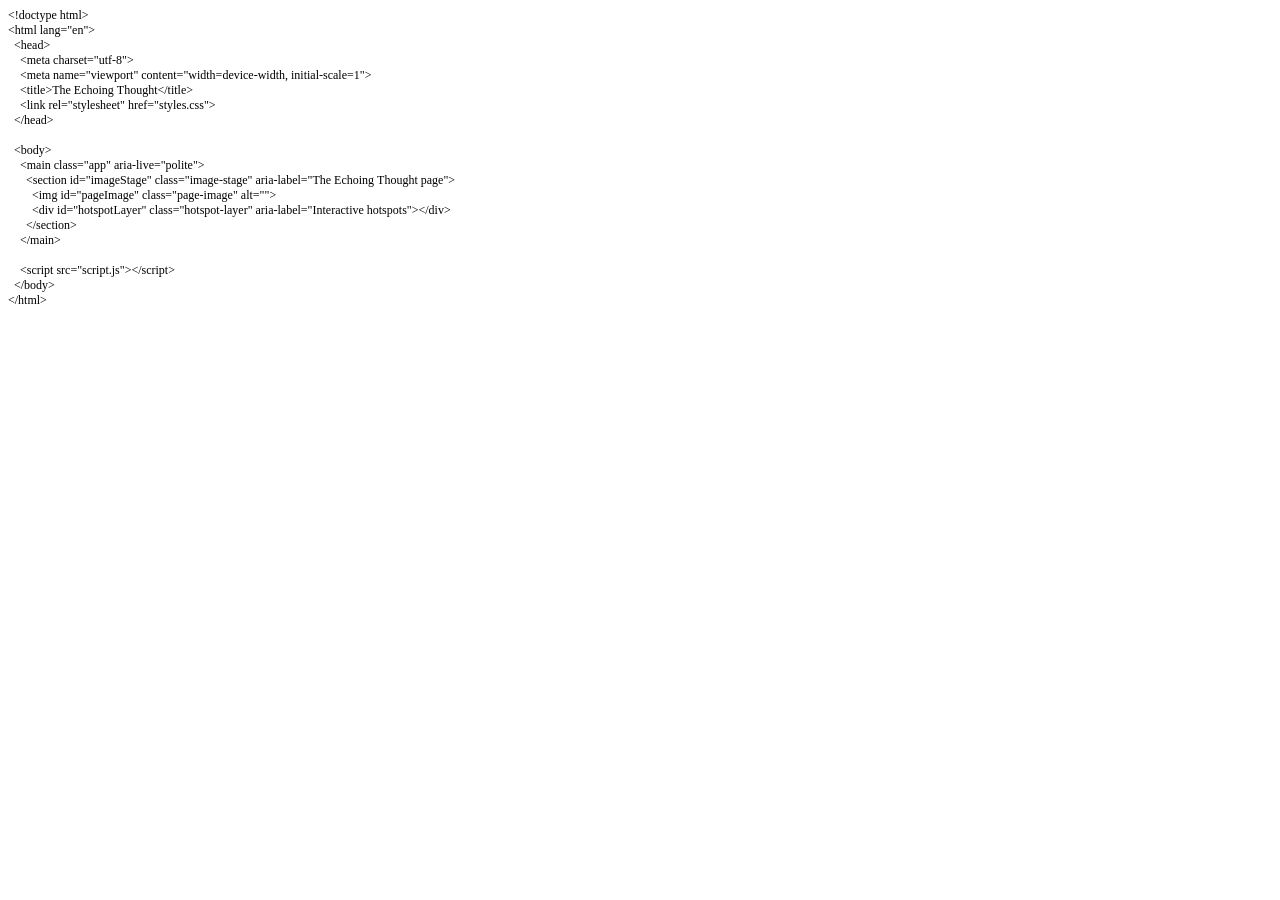
==== echoing-thought/index.html @ d3f08188 "echo thoughts" ====
<!DOCTYPE html PUBLIC "-//W3C//DTD HTML 4.01//EN" "http://www.w3.org/TR/html4/strict.dtd">
<html>
<head>
  <meta http-equiv="Content-Type" content="text/html; charset=utf-8">
  <meta http-equiv="Content-Style-Type" content="text/css">
  <title></title>
  <meta name="Generator" content="Cocoa HTML Writer">
  <meta name="CocoaVersion" content="2487.7">
  <style type="text/css">
    p.p1 {margin: 0.0px 0.0px 0.0px 0.0px; font: 12.0px Times; -webkit-text-stroke: #000000}
    p.p2 {margin: 0.0px 0.0px 0.0px 0.0px; font: 12.0px Times; -webkit-text-stroke: #000000; min-height: 14.0px}
    span.s1 {font-kerning: none}
  </style>
</head>
<body>
<p class="p1"><span class="s1">&lt;!doctype html&gt;</span></p>
<p class="p1"><span class="s1">&lt;html lang="en"&gt;</span></p>
<p class="p1"><span class="s1"><span class="Apple-converted-space">  </span>&lt;head&gt;</span></p>
<p class="p1"><span class="s1"><span class="Apple-converted-space">    </span>&lt;meta charset="utf-8"&gt;</span></p>
<p class="p1"><span class="s1"><span class="Apple-converted-space">    </span>&lt;meta name="viewport" content="width=device-width, initial-scale=1"&gt;</span></p>
<p class="p1"><span class="s1"><span class="Apple-converted-space">    </span>&lt;title&gt;The Echoing Thought&lt;/title&gt;</span></p>
<p class="p1"><span class="s1"><span class="Apple-converted-space">    </span>&lt;link rel="stylesheet" href="styles.css"&gt;</span></p>
<p class="p1"><span class="s1"><span class="Apple-converted-space">  </span>&lt;/head&gt;</span></p>
<p class="p2"><span class="s1"></span><br></p>
<p class="p1"><span class="s1"><span class="Apple-converted-space">  </span>&lt;body&gt;</span></p>
<p class="p1"><span class="s1"><span class="Apple-converted-space">    </span>&lt;main class="app" aria-live="polite"&gt;</span></p>
<p class="p1"><span class="s1"><span class="Apple-converted-space">      </span>&lt;section id="imageStage" class="image-stage" aria-label="The Echoing Thought page"&gt;</span></p>
<p class="p1"><span class="s1"><span class="Apple-converted-space">        </span>&lt;img id="pageImage" class="page-image" alt=""&gt;</span></p>
<p class="p1"><span class="s1"><span class="Apple-converted-space">        </span>&lt;div id="hotspotLayer" class="hotspot-layer" aria-label="Interactive hotspots"&gt;&lt;/div&gt;</span></p>
<p class="p1"><span class="s1"><span class="Apple-converted-space">      </span>&lt;/section&gt;</span></p>
<p class="p1"><span class="s1"><span class="Apple-converted-space">    </span>&lt;/main&gt;</span></p>
<p class="p2"><span class="s1"></span><br></p>
<p class="p1"><span class="s1"><span class="Apple-converted-space">    </span>&lt;script src="script.js"&gt;&lt;/script&gt;</span></p>
<p class="p1"><span class="s1"><span class="Apple-converted-space">  </span>&lt;/body&gt;</span></p>
<p class="p1"><span class="s1">&lt;/html&gt;</span></p>
</body>
</html>
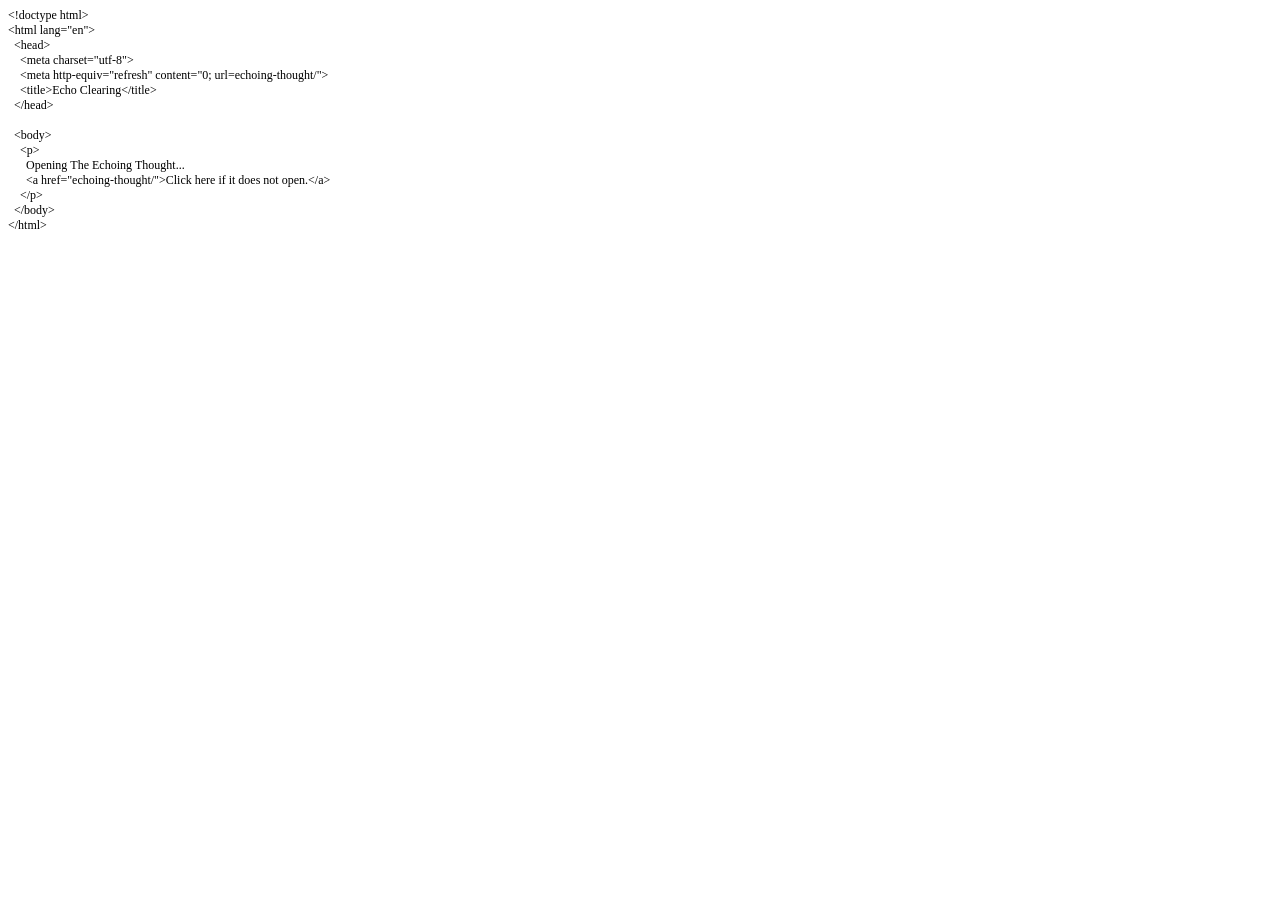
==== commit c7c241ce: "h" ====
--- a/echoing-thought/index.html
+++ b/echoing-thought/index.html
@@ -17,20 +17,15 @@
 <p class="p1"><span class="s1">&lt;html lang="en"&gt;</span></p>
 <p class="p1"><span class="s1"><span class="Apple-converted-space">  </span>&lt;head&gt;</span></p>
 <p class="p1"><span class="s1"><span class="Apple-converted-space">    </span>&lt;meta charset="utf-8"&gt;</span></p>
-<p class="p1"><span class="s1"><span class="Apple-converted-space">    </span>&lt;meta name="viewport" content="width=device-width, initial-scale=1"&gt;</span></p>
-<p class="p1"><span class="s1"><span class="Apple-converted-space">    </span>&lt;title&gt;The Echoing Thought&lt;/title&gt;</span></p>
-<p class="p1"><span class="s1"><span class="Apple-converted-space">    </span>&lt;link rel="stylesheet" href="styles.css"&gt;</span></p>
+<p class="p1"><span class="s1"><span class="Apple-converted-space">    </span>&lt;meta http-equiv="refresh" content="0; url=echoing-thought/"&gt;</span></p>
+<p class="p1"><span class="s1"><span class="Apple-converted-space">    </span>&lt;title&gt;Echo Clearing&lt;/title&gt;</span></p>
 <p class="p1"><span class="s1"><span class="Apple-converted-space">  </span>&lt;/head&gt;</span></p>
 <p class="p2"><span class="s1"></span><br></p>
 <p class="p1"><span class="s1"><span class="Apple-converted-space">  </span>&lt;body&gt;</span></p>
-<p class="p1"><span class="s1"><span class="Apple-converted-space">    </span>&lt;main class="app" aria-live="polite"&gt;</span></p>
-<p class="p1"><span class="s1"><span class="Apple-converted-space">      </span>&lt;section id="imageStage" class="image-stage" aria-label="The Echoing Thought page"&gt;</span></p>
-<p class="p1"><span class="s1"><span class="Apple-converted-space">        </span>&lt;img id="pageImage" class="page-image" alt=""&gt;</span></p>
-<p class="p1"><span class="s1"><span class="Apple-converted-space">        </span>&lt;div id="hotspotLayer" class="hotspot-layer" aria-label="Interactive hotspots"&gt;&lt;/div&gt;</span></p>
-<p class="p1"><span class="s1"><span class="Apple-converted-space">      </span>&lt;/section&gt;</span></p>
-<p class="p1"><span class="s1"><span class="Apple-converted-space">    </span>&lt;/main&gt;</span></p>
-<p class="p2"><span class="s1"></span><br></p>
-<p class="p1"><span class="s1"><span class="Apple-converted-space">    </span>&lt;script src="script.js"&gt;&lt;/script&gt;</span></p>
+<p class="p1"><span class="s1"><span class="Apple-converted-space">    </span>&lt;p&gt;</span></p>
+<p class="p1"><span class="s1"><span class="Apple-converted-space">      </span>Opening The Echoing Thought...</span></p>
+<p class="p1"><span class="s1"><span class="Apple-converted-space">      </span>&lt;a href="echoing-thought/"&gt;Click here if it does not open.&lt;/a&gt;</span></p>
+<p class="p1"><span class="s1"><span class="Apple-converted-space">    </span>&lt;/p&gt;</span></p>
 <p class="p1"><span class="s1"><span class="Apple-converted-space">  </span>&lt;/body&gt;</span></p>
 <p class="p1"><span class="s1">&lt;/html&gt;</span></p>
 </body>
